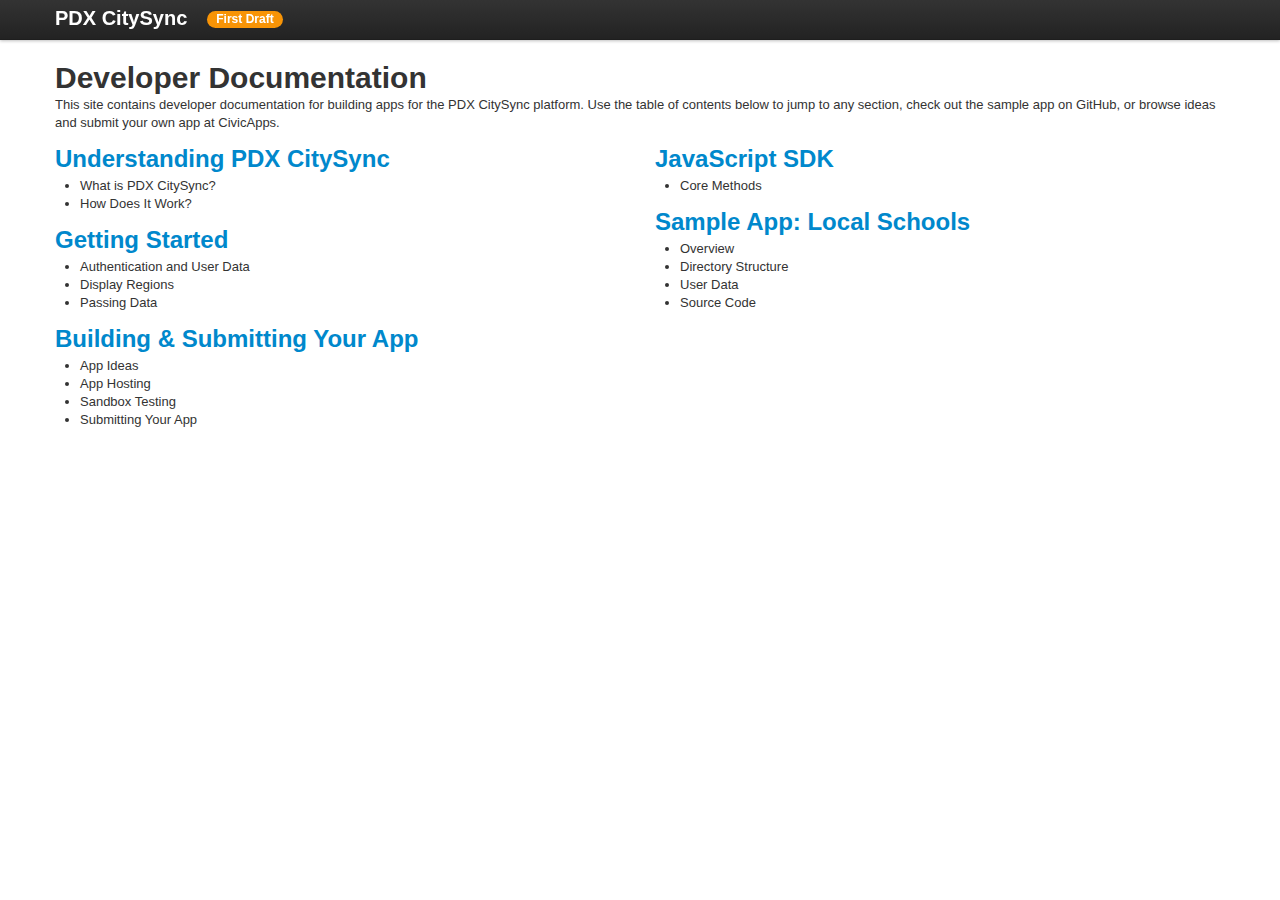
==== index.htm @ 3fd3529e "Adding first draft badge" ====
<!DOCTYPE html>
<html lang="en"><head>
    <meta charset="utf-8">
    <title>Developer Documentation | PDX CitySync </title>
    <meta name="viewport" content="width=device-width, initial-scale=1.0">
    <meta name="description" content="Developer Documentation for PDX CitySync">
    <meta name="author" content="Eric Arenson, eGov Team, City of Portland, OR">

    <!-- CSS -->
    <link href="assets/css/bootstrap.css" rel="stylesheet">
    <link href="assets/css/bootstrap-responsive.css" rel="stylesheet">

    <style>
      body {
        padding-top: 60px; /* 60px to make the container go all the way to the bottom of the topbar */
      }
    </style>

    <!-- HTML5 Support for IE -->
    <!--[if lt IE 9]>
      <script src="http://html5shim.googlecode.com/svn/trunk/html5.js"></script>
    <![endif]-->

    <!-- iOS Icons -->
    <link rel="shortcut icon" href="assets/ico/favicon.ico">
    <link rel="apple-touch-icon-precomposed" sizes="114x114" href="assets/ico/apple-touch-icon-114-precomposed.png">
    <link rel="apple-touch-icon-precomposed" sizes="72x72" href="assets/ico/apple-touch-icon-72-precomposed.png">
    <link rel="apple-touch-icon-precomposed" href="assets/ico/apple-touch-icon-57-precomposed.png">
  </head>

  <body>

    <div class="navbar navbar-fixed-top">
      <div class="navbar-inner">
        <div class="container">
          <a class="btn btn-navbar" data-toggle="collapse" data-target=".nav-collapse">
            <span class="icon-bar"></span>
            <span class="icon-bar"></span>
            <span class="icon-bar"></span>
          </a>
          <a class="brand" href="/"><strong>PDX CitySync</strong></a>
          <div class="nav-collapse">
            <ul class="nav">
              <li style="padding-top: 10px"><span class="badge badge-warning">First Draft</span></li>
            </ul>
          </div><!--/.nav-collapse -->
        </div>
      </div>
    </div>

    <div class="container">

      <h1>Developer Documentation</h1>
      <p>This site contains developer documentation for building apps for the PDX CitySync platform. Use the table of contents below to jump to any section, check out the sample app on GitHub, or browse ideas and submit your own app at CivicApps.</p>
      
      <div class="row">
        <div class="span6">
            <h2><a href="understanding-pdx-citysync/">Understanding PDX CitySync</a></h2>
            <ul>
                <li>What is PDX CitySync?</li>
                <li>How Does It Work?</li>
            </ul>
            
            <h2><a href="getting-started/">Getting Started</a></h2>
            <ul>
                <li>Authentication and User Data</li>
                <li>Display Regions</li>
                <li>Passing Data</li>
            </ul>
            
            <h2><a href="building-and-submitting">Building &amp; Submitting Your App</a></h2>
            <ul>
                <li>App Ideas</li>
                <li>App Hosting</li>
                <li>Sandbox Testing</li>
                <li>Submitting Your App</li>
            </ul>
        
        </div>
        
        <div class="span6">
            <h2><a href="">JavaScript SDK</a></h2>
            <ul>
                <li>Core Methods</li>
            </ul>
            
            <h2><a href="sample-app/">Sample App: Local Schools</a></h2>
            <ul>
                <li>Overview</li>
                <li>Directory Structure</li>
                <li>User Data</li>
                <li>Source Code</li>
            </ul>
        </div>
        </div>

    
    </div> <!-- /container -->

    <script type="text/javascript" src="https://ajax.googleapis.com/ajax/libs/jquery/1.7.0/jquery.min.js"></script>
    <script type="text/javascript" src="assets/js/docs.js"></script>

    <script type="text/javascript">

  var _gaq = _gaq || [];
  _gaq.push(['_setAccount', 'UA-27274389-3']);
  _gaq.push(['_trackPageview']);

  (function() {
    var ga = document.createElement('script'); ga.type = 'text/javascript'; ga.async = true;
    ga.src = ('https:' == document.location.protocol ? 'https://ssl' : 'http://www') + '.google-analytics.com/ga.js';
    var s = document.getElementsByTagName('script')[0]; s.parentNode.insertBefore(ga, s);
  })();

</script></body>
</html>
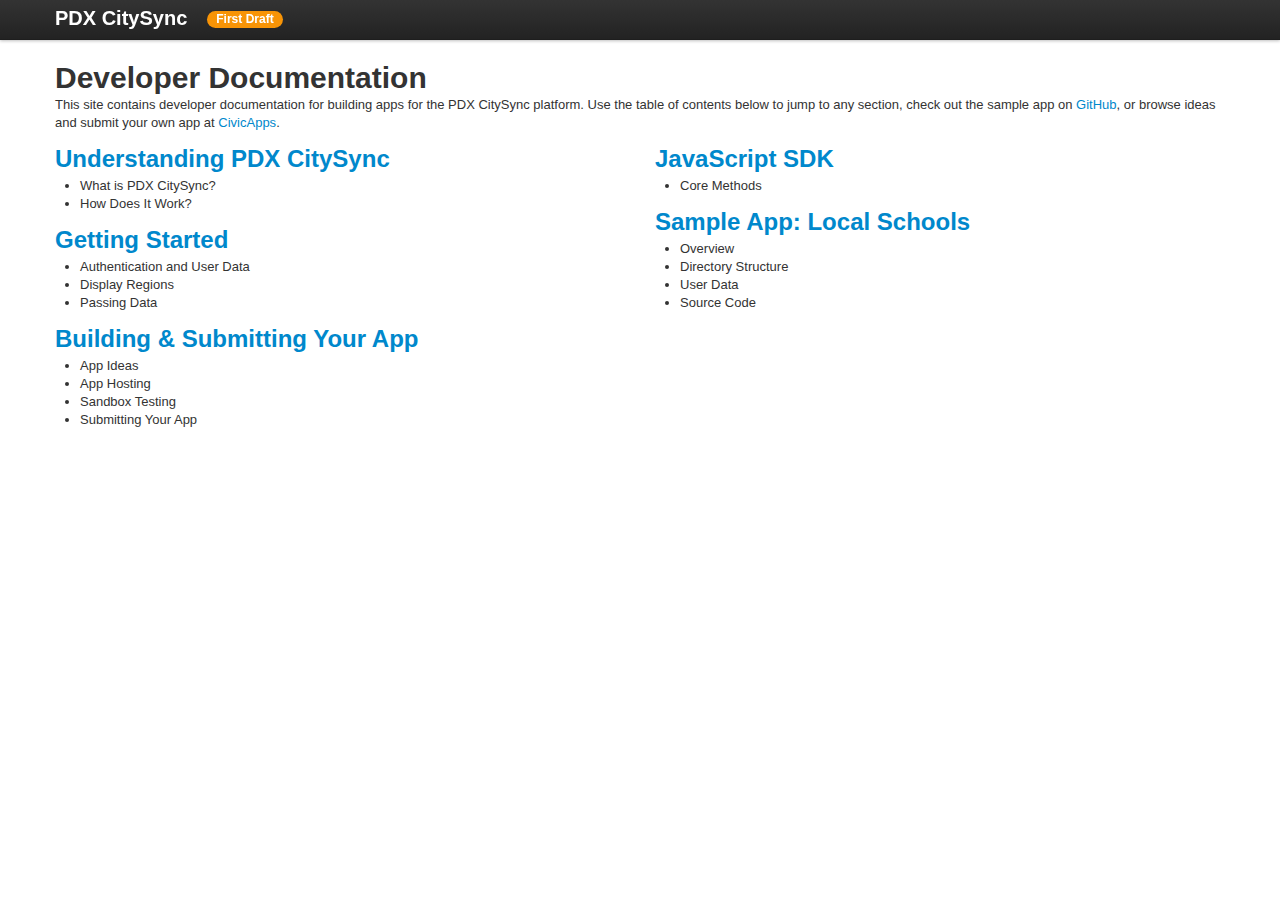
==== commit da43a19d: "Nav bar update" ====
--- a/index.htm
+++ b/index.htm
@@ -51,7 +51,7 @@
     <div class="container">
 
       <h1>Developer Documentation</h1>
-      <p>This site contains developer documentation for building apps for the PDX CitySync platform. Use the table of contents below to jump to any section, check out the sample app on GitHub, or browse ideas and submit your own app at CivicApps.</p>
+      <p>This site contains developer documentation for building apps for the PDX CitySync platform. Use the table of contents below to jump to any section, check out the sample app on <a href="https://github.com/eGovPDX/PDXCitySync-Sample-Apps">GitHub</a>, or browse ideas and submit your own app at <a href="http://civicapps.org">CivicApps</a>.</p>
       
       <div class="row">
         <div class="span6">
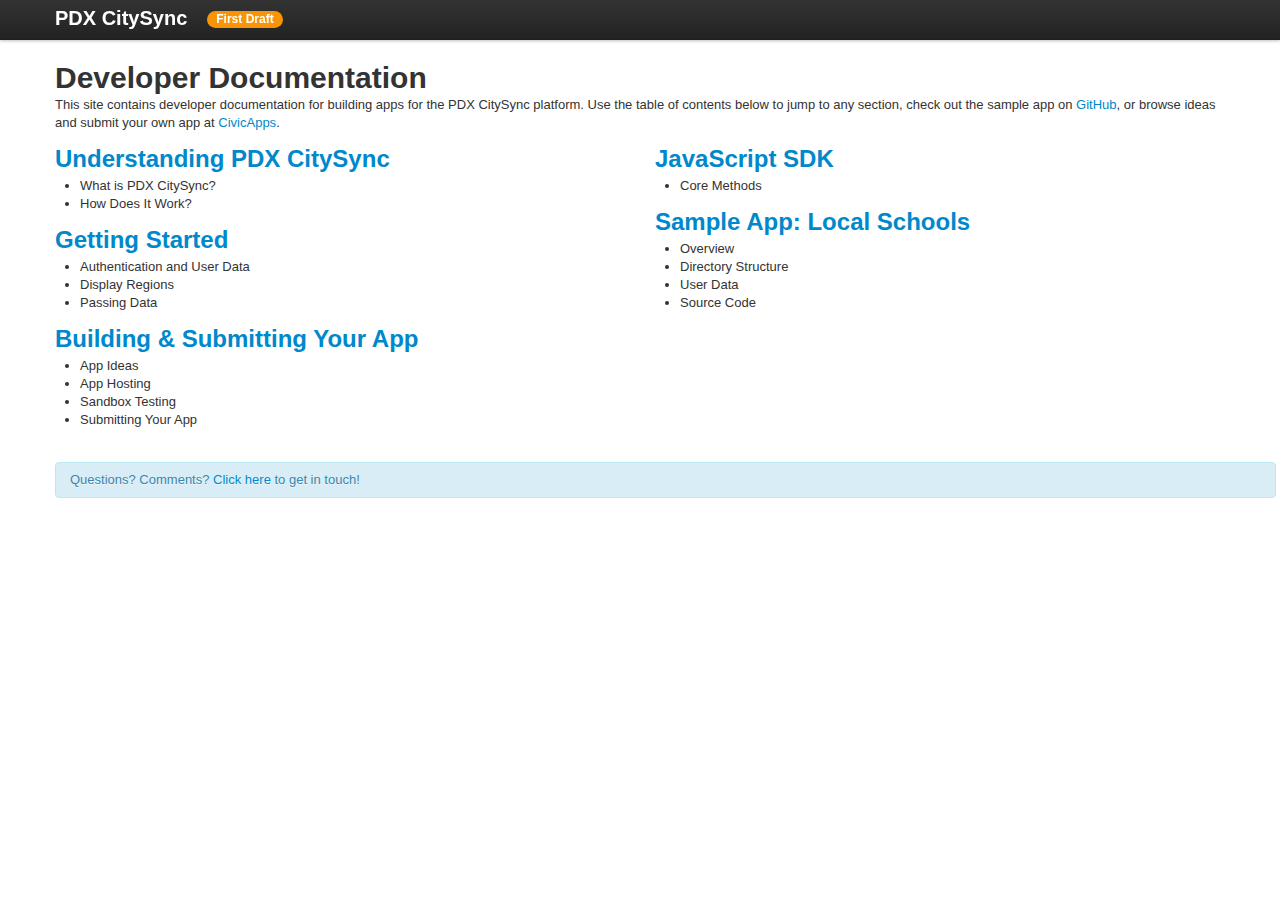
==== commit f7467b7b: "Adding submission info" ====
--- a/index.htm
+++ b/index.htm
@@ -9,12 +9,6 @@
     <!-- CSS -->
     <link href="assets/css/bootstrap.css" rel="stylesheet">
     <link href="assets/css/bootstrap-responsive.css" rel="stylesheet">
-
-    <style>
-      body {
-        padding-top: 60px; /* 60px to make the container go all the way to the bottom of the topbar */
-      }
-    </style>
 
     <!-- HTML5 Support for IE -->
     <!--[if lt IE 9]>
@@ -51,7 +45,7 @@
     <div class="container">
 
       <h1>Developer Documentation</h1>
-      <p>This site contains developer documentation for building apps for the PDX CitySync platform. Use the table of contents below to jump to any section, check out the sample app on <a href="https://github.com/eGovPDX/PDXCitySync-Sample-Apps">GitHub</a>, or browse ideas and submit your own app at <a href="http://civicapps.org">CivicApps</a>.</p>
+      <p>This site contains developer documentation for building apps for the PDX CitySync platform. Use the table of contents below to jump to any section, check out the sample app on <a href="https://github.com/eGovPDX/PDXCitySync-Sample-Apps">GitHub</a>, or browse ideas and submit your own app at <a href="http://civicapps.org/contribute">CivicApps</a>.</p>
       
       <div class="row">
         <div class="span6">
@@ -79,7 +73,7 @@
         </div>
         
         <div class="span6">
-            <h2><a href="">JavaScript SDK</a></h2>
+            <h2><a href="javascript-sdk/">JavaScript SDK</a></h2>
             <ul>
                 <li>Core Methods</li>
             </ul>
@@ -94,7 +88,9 @@
         </div>
         </div>
 
-    
+    <div class="row feedback" style="margin-top: 24px">
+        <div class="span12 alert alert-info"><p style="margin:0">Questions? Comments? <a href="mailto:developers@pdxcitysync.org">Click here</a> to get in touch!</p></div>
+    </div>
     </div> <!-- /container -->
 
     <script type="text/javascript" src="https://ajax.googleapis.com/ajax/libs/jquery/1.7.0/jquery.min.js"></script>
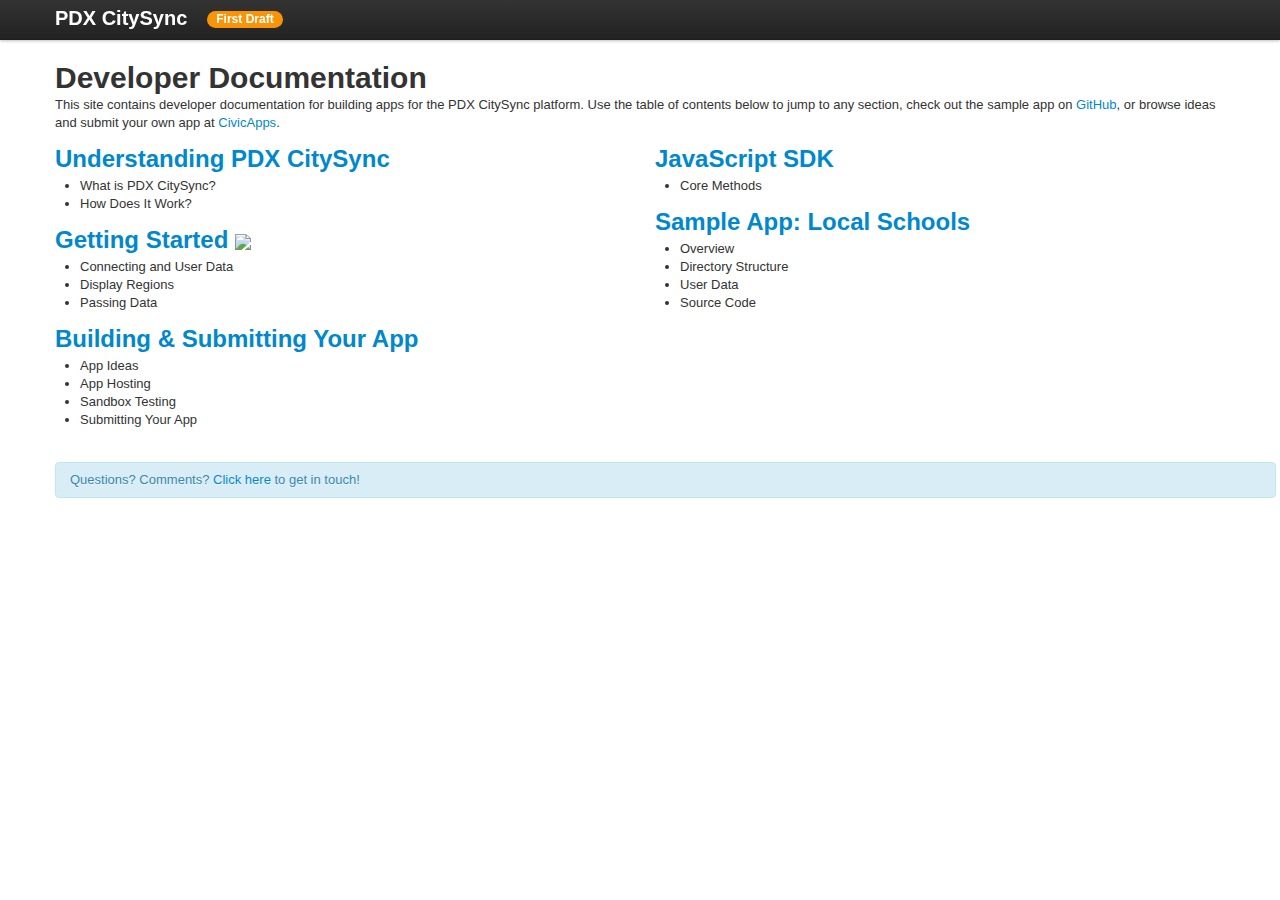
==== commit cb447262: "Adding new Connect method and removing text about Authentication" ====
--- a/index.htm
+++ b/index.htm
@@ -55,9 +55,9 @@
                 <li>How Does It Work?</li>
             </ul>
             
-            <h2><a href="getting-started/">Getting Started</a></h2>
+            <h2><a href="getting-started/">Getting Started</a> <img src="assets/img/badge_updated.png"</img></h2>
             <ul>
-                <li>Authentication and User Data</li>
+                <li>Connecting and User Data</li>
                 <li>Display Regions</li>
                 <li>Passing Data</li>
             </ul>
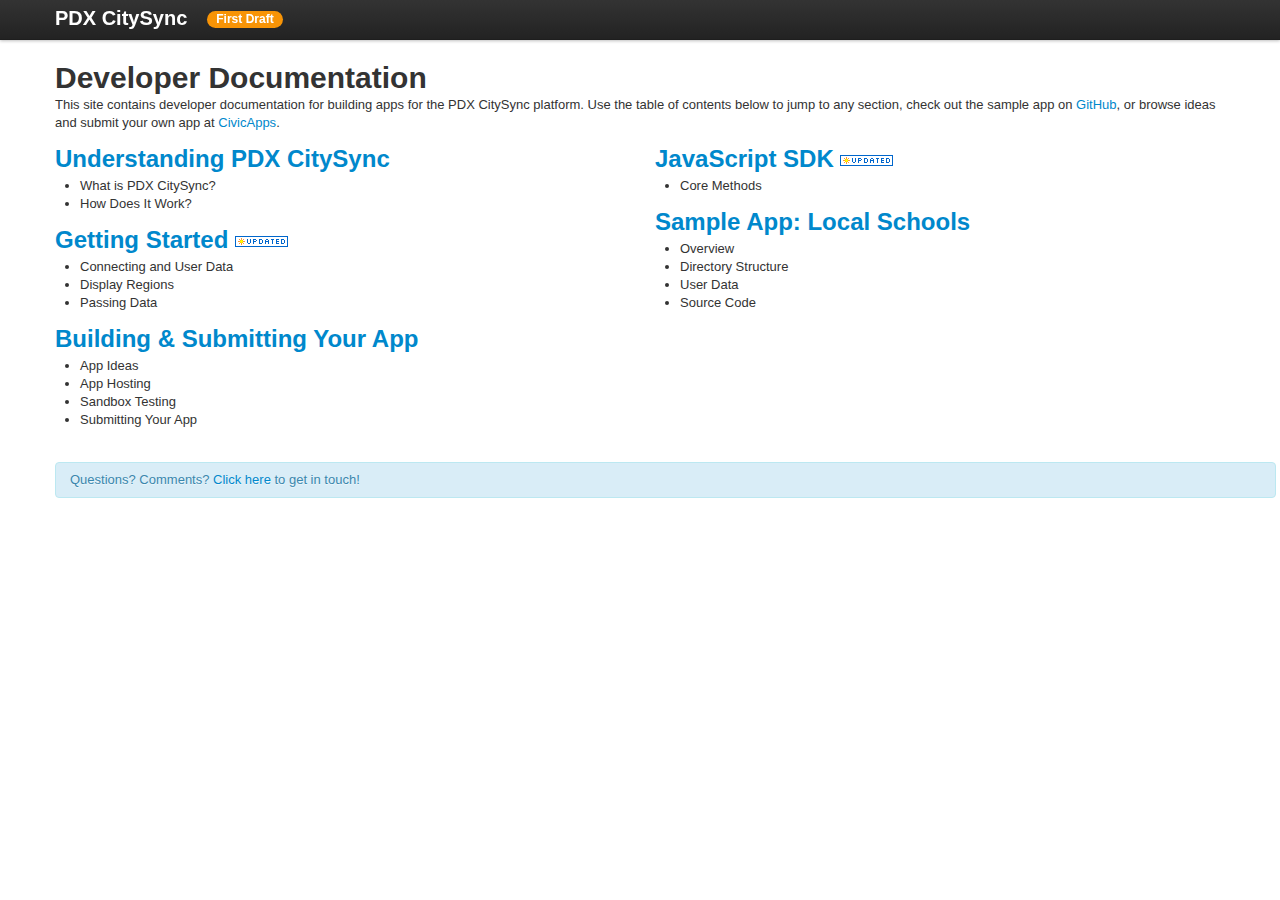
==== commit 2798a188: "Adding updated badge to core methods" ====
--- a/index.htm
+++ b/index.htm
@@ -73,7 +73,7 @@
         </div>
         
         <div class="span6">
-            <h2><a href="javascript-sdk/">JavaScript SDK</a></h2>
+            <h2><a href="javascript-sdk/">JavaScript SDK</a> <img src="assets/img/badge_updated.png"</img></h2>
             <ul>
                 <li>Core Methods</li>
             </ul>
